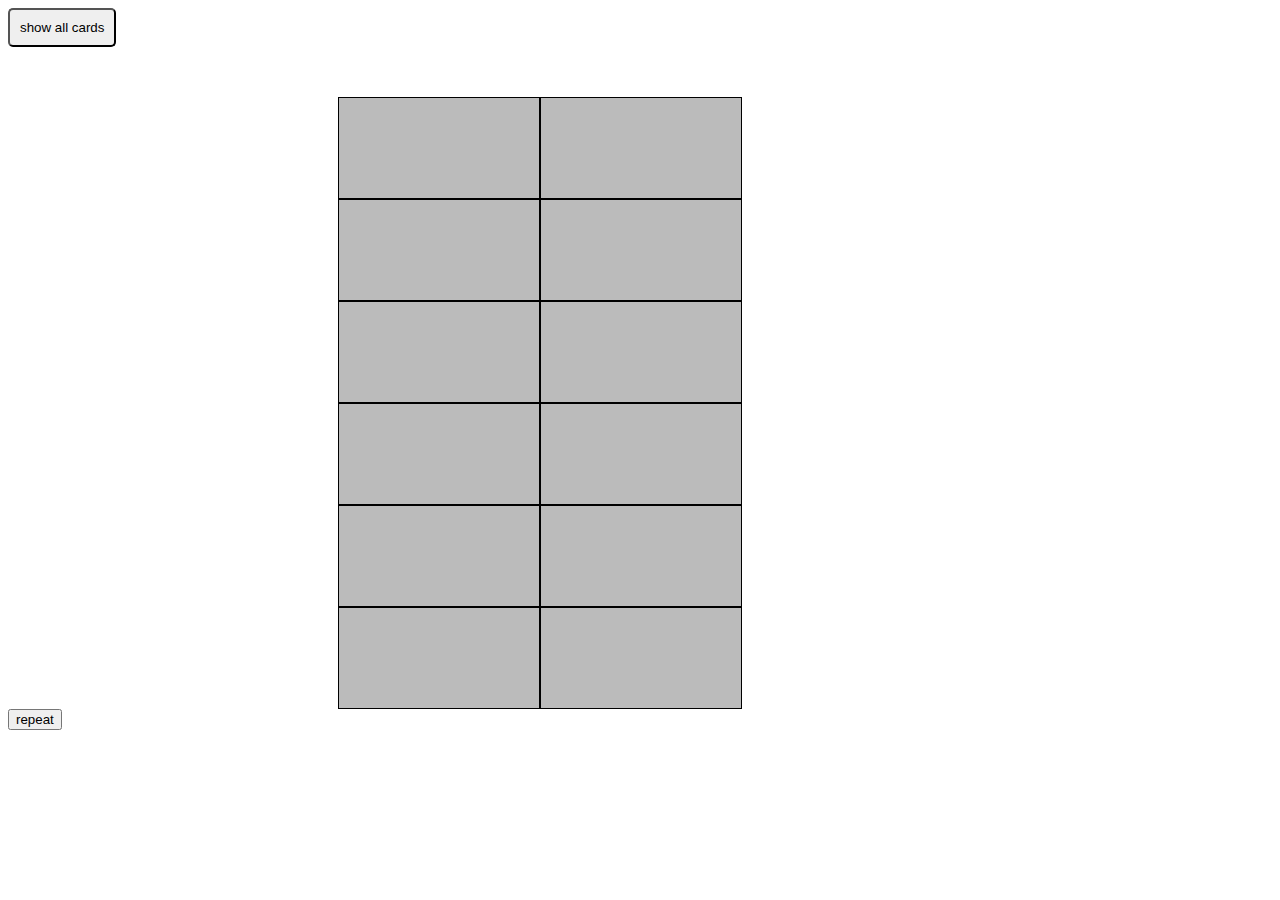
==== image.html @ bbda56de "game card" ====
<!DOCTYPE html>
<html lang="en">
<head>
    <meta charset="UTF-8">
    <meta http-equiv="X-UA-Compatible" content="IE=edge">
    <meta name="viewport" content="width=device-width, initial-scale=1.0">
   <link rel="stylesheet" href="image.css">
    <title>Document</title>
</head>
<body>

   <button  onclick="Show_cards()" class="Btn_show">show all cards</button>
   <div class="Container_Module">
    <div class="Module">
        <p>You won the game</p>
        <button class="btn">repeat</button>
    </div>
   </div>

    <div class="Container">
    </div>

    <button onclick=" Btn_Start()">repeat</button>

    <script src="image.js"></script>
</body>
</html>
---- image.css ----
/* body{
    display: flex;
    justify-content: center;
    align-items: center;
    height: 555px;
  
} */
.Container{
    display: flex;
    width: 605px;
    flex-wrap: wrap;
    margin: auto;
    margin-top:50px;
 

}


.flip-box {
  
    background-color: transparent;
    width: 200px;
    height: 100px;
    border: 1px solid black;
  }
  
  .flip-box-inner {
  
    width: 100%;
    height: 100%;
    text-align: center;
    transition: transform 0.8s;
    transform-style: preserve-3d;
  }
  
  .flip-box.active .flip-box-inner {
    transform: rotateY(180deg);
  }
  
  .flip-box-front,
  .flip-box-back {
    position: absolute;
    width: 100%;
    height: 100%;
  
    backface-visibility: hidden;
  }
  
  .flip-box-front {
    background-color: #bbb;
    color: black;
  }
  
  .flip-box-back {
    background-color: dodgerblue;
    color: white;
    transform: rotateY(180deg);
  }
  
  img{
      width: 100%;
      height: 100%;
  }


  .Btn_show{
      padding: 10px;
      border-radius: 5px;
     
  }
  .flip-box.active_Select .flip-box-inner {
    transform: rotateY(180deg);
  }

  .Container_Module{
      display:none ;
      width: 300px;
      height: 100px;
      position:  absolute;
      top: 50%;
      left: 50%;
      transform: translate(-50%,-50%);
      background-color:lightgoldenrodyellow;
      border: 2px solid black;
      box-shadow: 0 0 50px yellow;
      z-index: 999;
      animation: move 1s;
  }
  .Module{
      width: 100%;
      height: 100%;
      text-align: center; 
  }
  .Btn_r{
      padding: 5px 10px;

  }



@keyframes move{
    0%{
        top: -100px;
    }
    100%{
        top: 50%;
    }
}



@keyframes back{
    0%{
        top: 50%;
    }
    100% {
        top: -100px;
    }
}
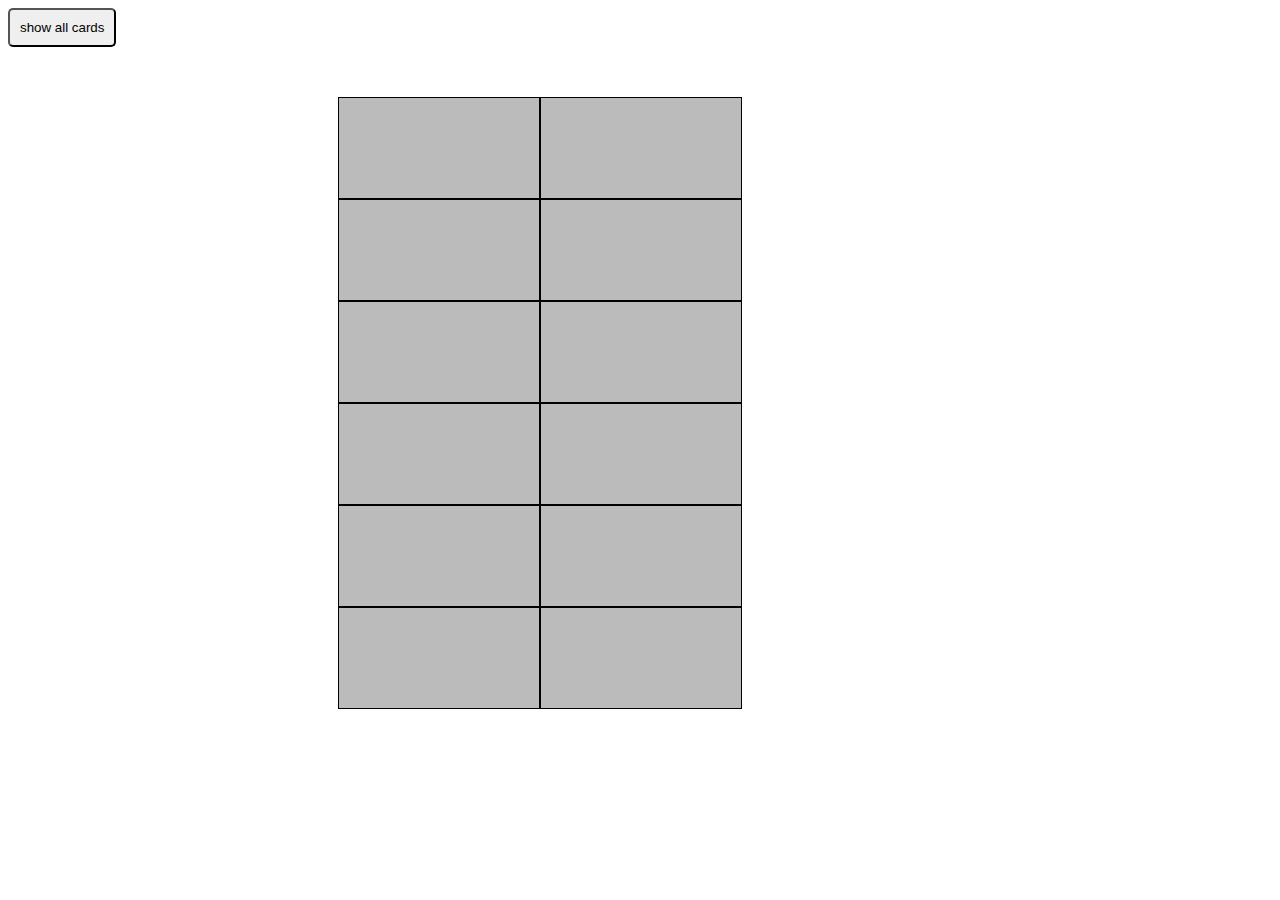
==== commit 6a62bbd8: "chnage game card" ====
--- a/image.html
+++ b/image.html
@@ -20,7 +20,7 @@
     <div class="Container">
     </div>
 
-    <button onclick=" Btn_Start()">repeat</button>
+   
 
     <script src="image.js"></script>
 </body>
